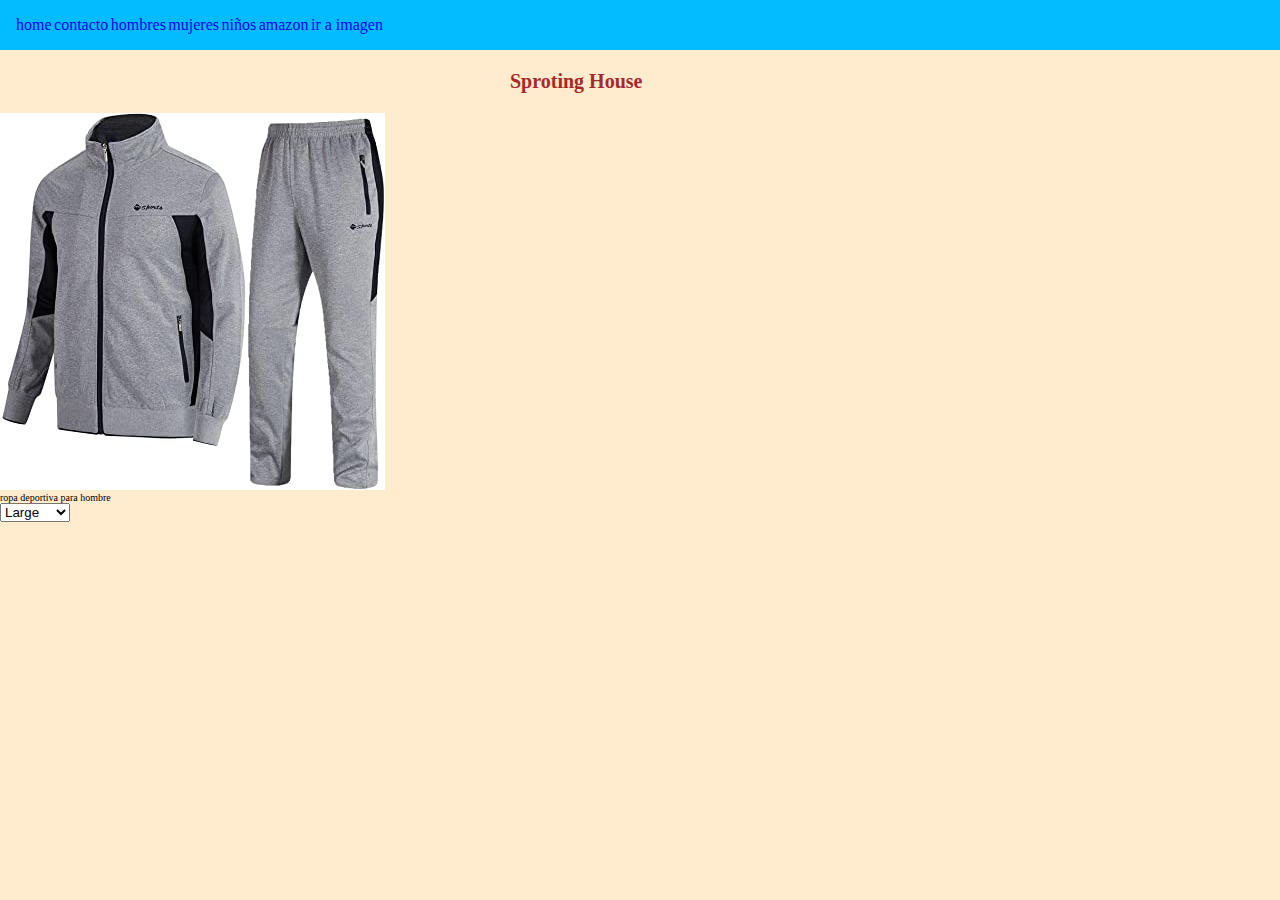
==== index.html @ 1bcd3fc2 "first commit" ====
<!DOCTYPE html>
<html lang="en">
<head>
    <meta charset="UTF-8">
    <meta http-equiv="X-UA-Compatible" content="IE=edge">
    <meta name="viewport" content="width=device-width, initial-scale=1.0">
    <title>venta de ropa</title>
    <link rel="stylesheet" href="./estilos/estilos.css">
</head>
<body>
 
    <header>
        <nav>
            <ul>
                <li> <a href="index.html">home</a>
                </li>
                <li><a href="./secciones/contacto.html">contacto</a>
                </li>
                <li><a href="./secciones/hombres.html">hombres</a>
                </li>
                <li><a href="./secciones/mujeres.html">mujeres</a>
                </li>
                <li><a href="./secciones/niños.html">niños</a>
                </li>
                <li><a href="https://www.amazon.com/-/es/TBMPOY-deportiva-atl%C3%A9tica-cremallera-completa/dp/B07DRCQLNH">amazon</a>
                </li>
                <li><a href="#imagen">ir a imagen</a>

                </li>
             
            </ul>

        </nav>
     
    </header>
    <h1>Sproting House</h1>
    <figure>
<img src="./imagenes/814pT6OHogL._AC_UX385_.jpg" alt="ropa deportiva o casual" id="imagen">
<figcaption>ropa deportiva para hombre</figcaption>
<select name="talles">
    <div>Seleccione talle</div>
        <option value="L">Large</option>
        <option value="M">Medium</option>
        <option value="S">Small</option>
      </select>
    </figure>
    <iframe width="560" height="315" src="https://www.youtube.com/embed/9E9BHNRV1n4" title="YouTube video player" frameborder="0" allow="accelerometer; autoplay; clipboard-write; encrypted-media; gyroscope; picture-in-picture" allowfullscreen></iframe>
    
    
    
    
</body>
</html>
---- estilos/estilos.css ----
*{
    padding:0;
    margin:0;
}
html{
    font-size: 62.5%;
}
header{
    background-color: rgb(90, 253, 199);
}

.azul{
    color: rgb(3, 3, 255);
    font-weight: lighter;
    font-size: 32px;
    padding: 5px;
}
.rojo{
    color: rgb(9, 254, 254);
    font-weight: lighter;
    font-size: 32px;
    padding: 10px;
}
.zapatilla{
    color: rgb(2, 86, 255);
font-weight: lighter;
font-size: 32px;
padding: 10px;
}

#tipografia{
    font-size: 64px;
}

section h1{
    font-size:x-large;
    font-family:Arial, Helvetica, sans-serif;
}

li{
    list-style-type: none;
}

a{
   
 text-decoration:none ;
    font-size: 16px;
}
 header nav ul li{
    display: inline-block;
}
.medida{
    font-size: 30px;
    color: blue;
    padding: 0%;
    margin: 0%;
}
.tiempo{
    font-size: 20px;
    margin: 0%;
    padding: 0%;
}




body{
    background-color: blanchedalmond;
}
header{
background-color:rgb(2, 188, 255);
padding: 16px 32px 16px 16px;
}
h1{
    color: brown;
    padding: 10px;
margin: 10px 500px 10px 500px;
position: relative;
font-family:fantasy 
 
}
p{
    color: black;
    padding: 10px;
    margin-right: 10px;
    margin-left: 10px;
    margin-left: 30px;
    margin-top: 30px;
    margin-bottom: 32px;
    border: 5px solid burlywood;
}
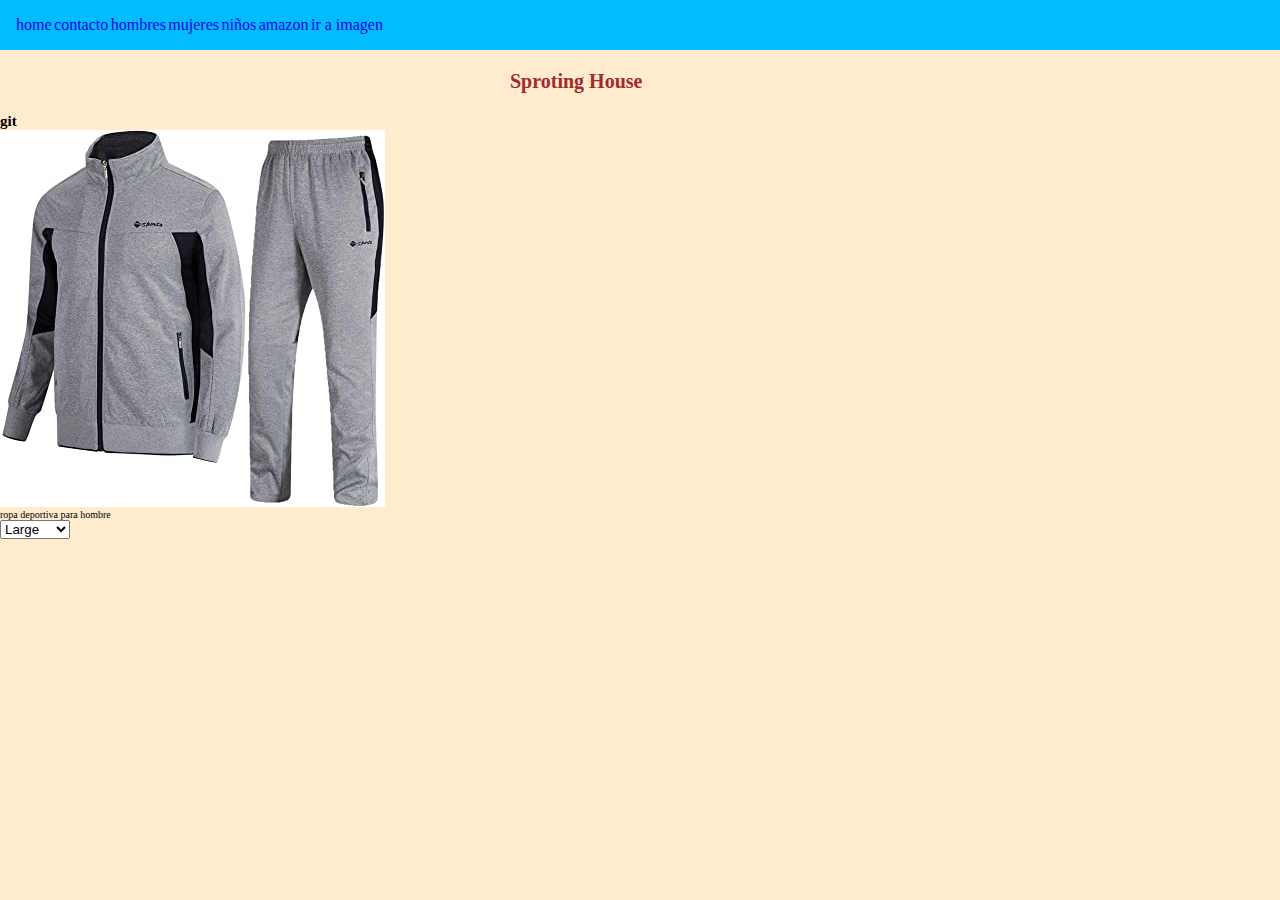
==== commit 29ea84b1: "modificacion de titulo" ====
--- a/index.html
+++ b/index.html
@@ -34,6 +34,7 @@
      
     </header>
     <h1>Sproting House</h1>
+    <h2>git</h2>
     <figure>
 <img src="./imagenes/814pT6OHogL._AC_UX385_.jpg" alt="ropa deportiva o casual" id="imagen">
 <figcaption>ropa deportiva para hombre</figcaption>
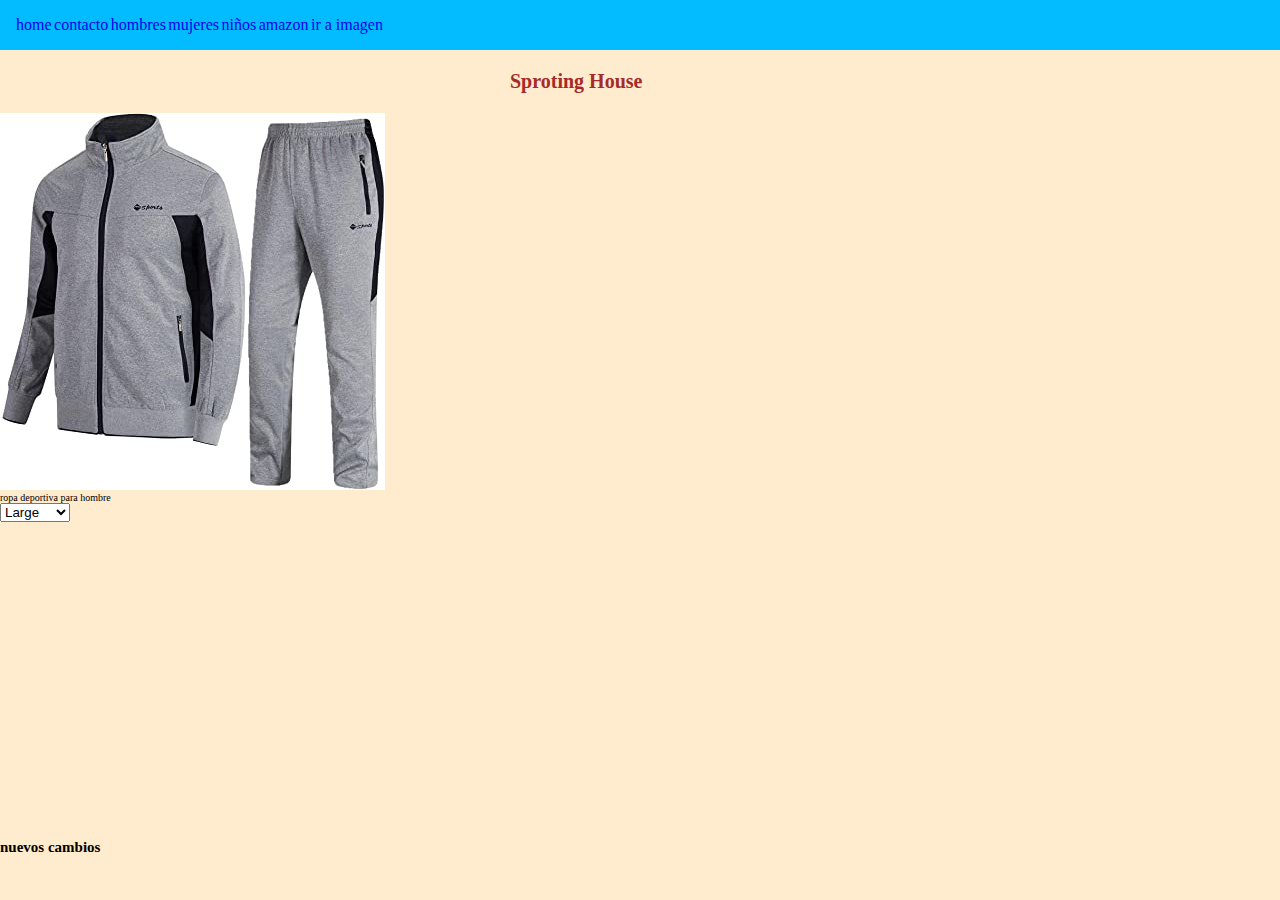
==== commit cec0f3d4: "ultimos cambios" ====
--- a/index.html
+++ b/index.html
@@ -34,7 +34,6 @@
      
     </header>
     <h1>Sproting House</h1>
-    <h2>git</h2>
     <figure>
 <img src="./imagenes/814pT6OHogL._AC_UX385_.jpg" alt="ropa deportiva o casual" id="imagen">
 <figcaption>ropa deportiva para hombre</figcaption>
@@ -48,7 +47,7 @@
     <iframe width="560" height="315" src="https://www.youtube.com/embed/9E9BHNRV1n4" title="YouTube video player" frameborder="0" allow="accelerometer; autoplay; clipboard-write; encrypted-media; gyroscope; picture-in-picture" allowfullscreen></iframe>
     
     
-    
+    <h2>nuevos cambios</h2>
     
 </body>
 </html>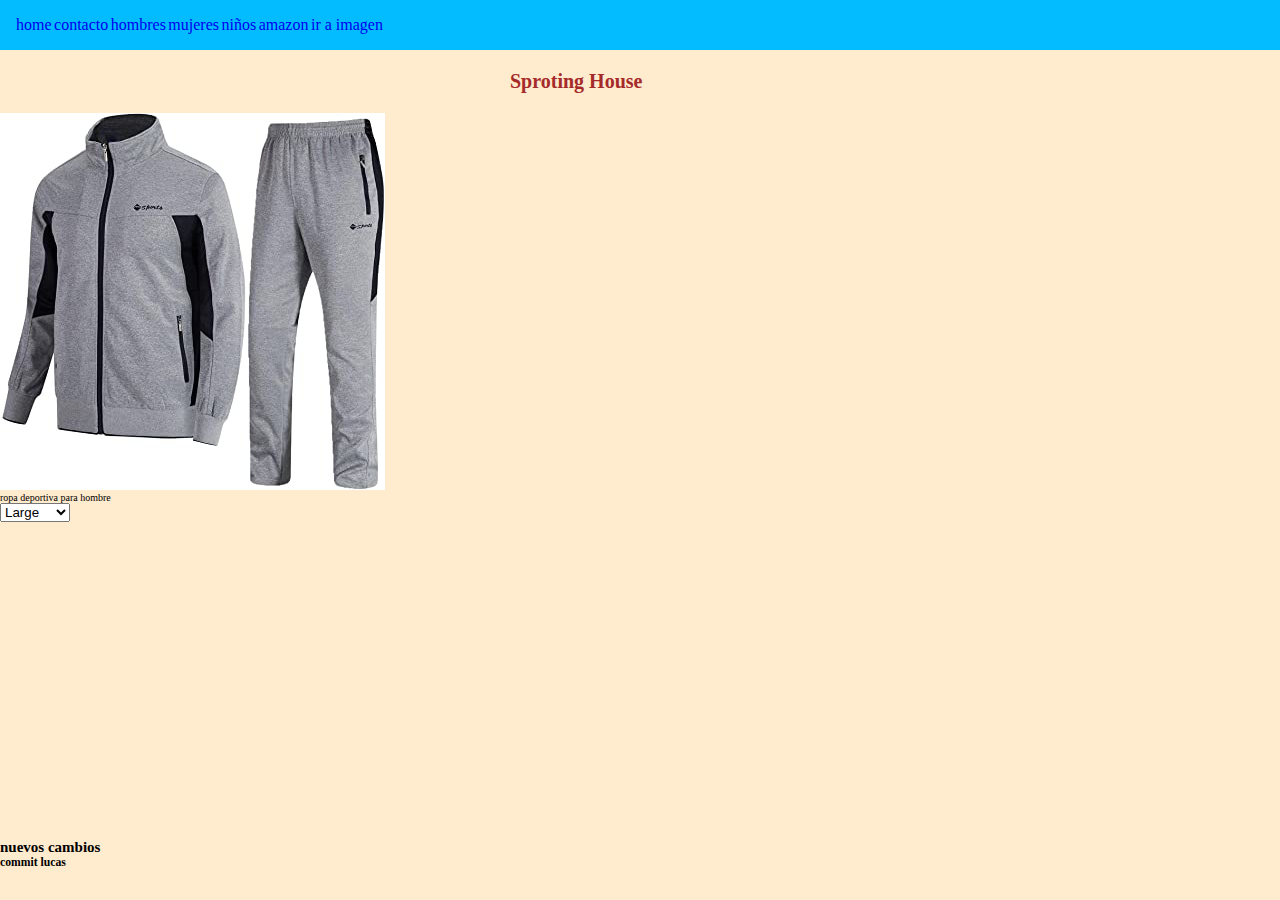
==== commit 3945fa2a: "seccion lucas" ====
--- a/index.html
+++ b/index.html
@@ -48,6 +48,6 @@
     
     
     <h2>nuevos cambios</h2>
-    
+    <h3>commit lucas</h3>
 </body>
 </html>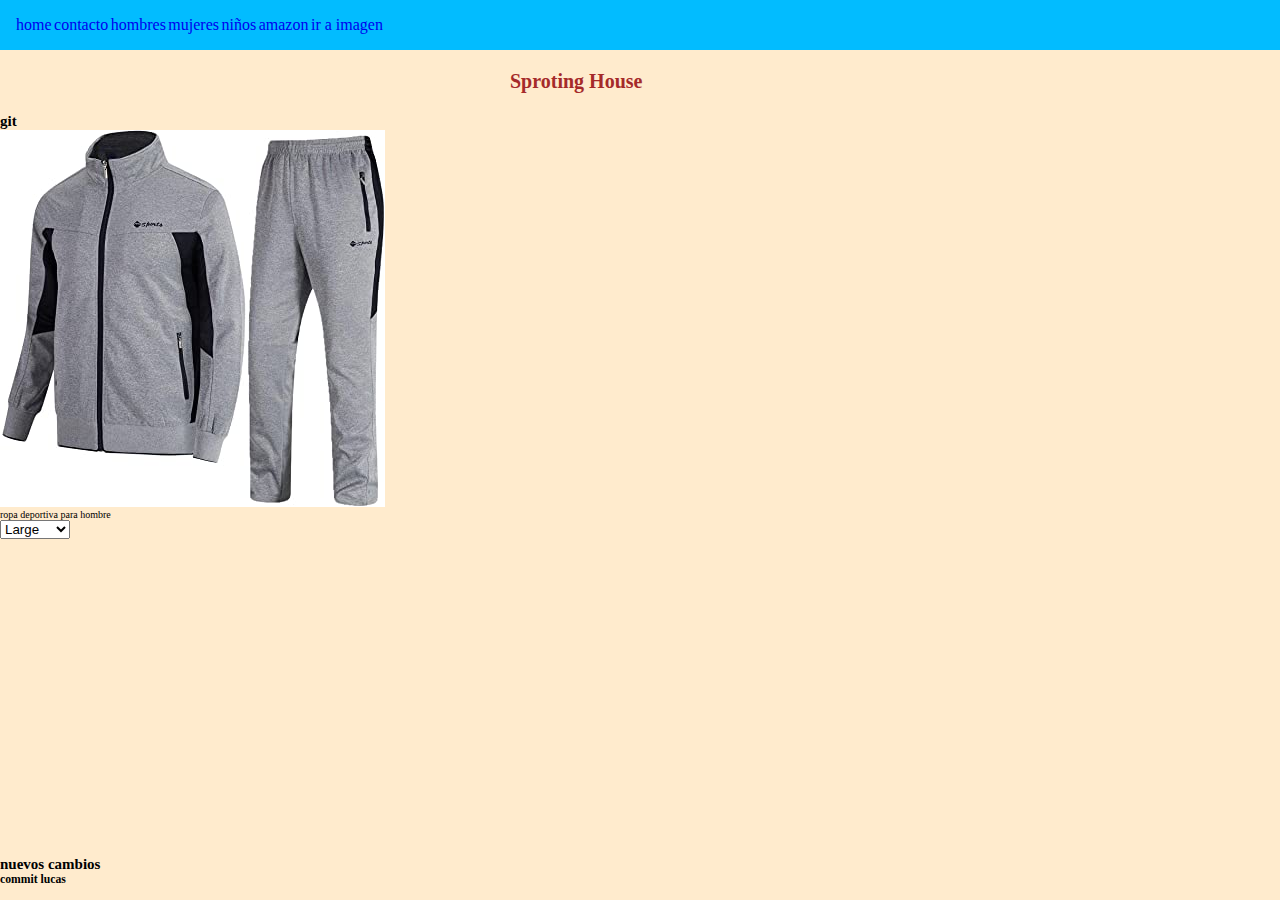
==== commit 1bcfdde2: "Merge branch 'style'" ====
--- a/index.html
+++ b/index.html
@@ -34,6 +34,7 @@
      
     </header>
     <h1>Sproting House</h1>
+    <h2>git</h2>
     <figure>
 <img src="./imagenes/814pT6OHogL._AC_UX385_.jpg" alt="ropa deportiva o casual" id="imagen">
 <figcaption>ropa deportiva para hombre</figcaption>
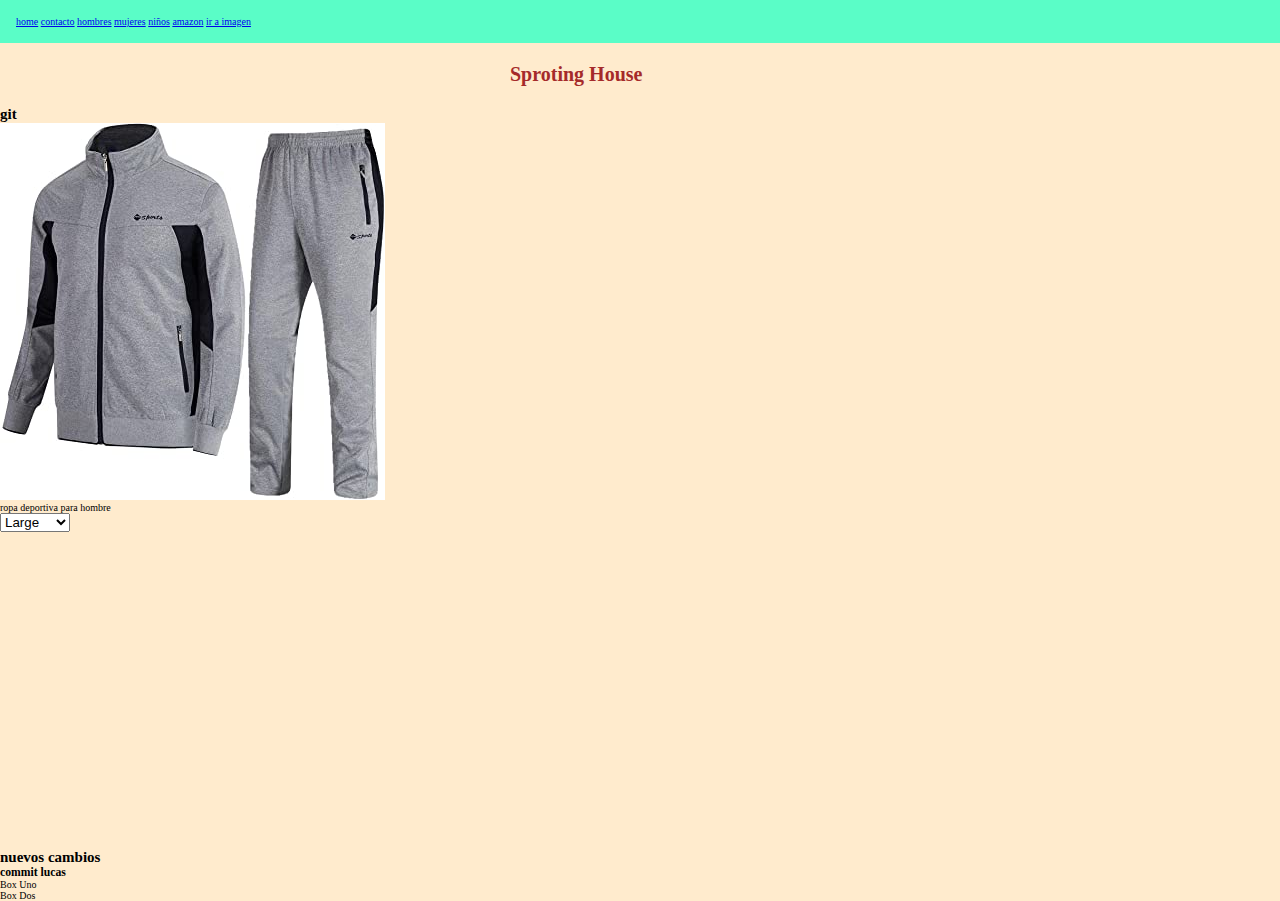
==== commit e8a38d69: "actualizacion de seo" ====
--- a/index.html
+++ b/index.html
@@ -4,8 +4,10 @@
     <meta charset="UTF-8">
     <meta http-equiv="X-UA-Compatible" content="IE=edge">
     <meta name="viewport" content="width=device-width, initial-scale=1.0">
-    <title>venta de ropa</title>
-    <link rel="stylesheet" href="./estilos/estilos.css">
+    <meta name="description" content="tienda de ropa deoportiva con todo lo necesario para estar comodo. Segui entrenando y corriendo con nuestros productos. SPORTING HOUSE">
+    <meta name="keywords" content="zapatillas, calzas, remeras, buzos, medias y mas">
+    <title>Sporting House</title>
+    <link rel="stylesheet" href="./estilos/style.css">
 </head>
 <body>
  
@@ -50,5 +52,9 @@
     
     <h2>nuevos cambios</h2>
     <h3>commit lucas</h3>
+
+
+    <div class="box_uno">Box Uno</div>
+    <div class="box_dos">Box Dos</div>
 </body>
 </html>--- a/estilos/style.css
+++ b/estilos/style.css
@@ -0,0 +1,92 @@
+* {
+  padding: 0;
+  margin: 0;
+}
+
+html {
+  font-size: 62.5%;
+}
+
+header {
+  background-color: #5afdc7;
+  padding: 16px 32px 16px 16px;
+}
+
+header nav ul li {
+  display: inline-block;
+}
+
+header nav ul li li {
+  list-style-type: none;
+}
+
+header nav ul li li a {
+  text-decoration: none;
+  font-size: 16px;
+}
+
+.azul {
+  color: #0303ff;
+  font-weight: lighter;
+  font-size: 32px;
+  padding: 5px;
+}
+
+.rojo {
+  color: #09fefe;
+  font-weight: lighter;
+  font-size: 32px;
+  padding: 10px;
+}
+
+.zapatilla {
+  color: #0256ff;
+  font-weight: lighter;
+  font-size: 32px;
+  padding: 10px;
+}
+
+#tipografia {
+  font-size: 64px;
+}
+
+section h1 {
+  font-size: x-large;
+  font-family: Arial, Helvetica, sans-serif;
+}
+
+.medida {
+  font-size: 30px;
+  color: blue;
+  padding: 0%;
+  margin: 0%;
+}
+
+.tiempo {
+  font-size: 20px;
+  margin: 0%;
+  padding: 0%;
+}
+
+body {
+  background-color: blanchedalmond;
+}
+
+h1 {
+  color: brown;
+  padding: 10px;
+  margin: 10px 500px 10px 500px;
+  position: relative;
+  font-family: fantasy;
+}
+
+p {
+  color: black;
+  padding: 10px;
+  margin-right: 10px;
+  margin-left: 10px;
+  margin-left: 30px;
+  margin-top: 30px;
+  margin-bottom: 32px;
+  border: 5px solid burlywood;
+}
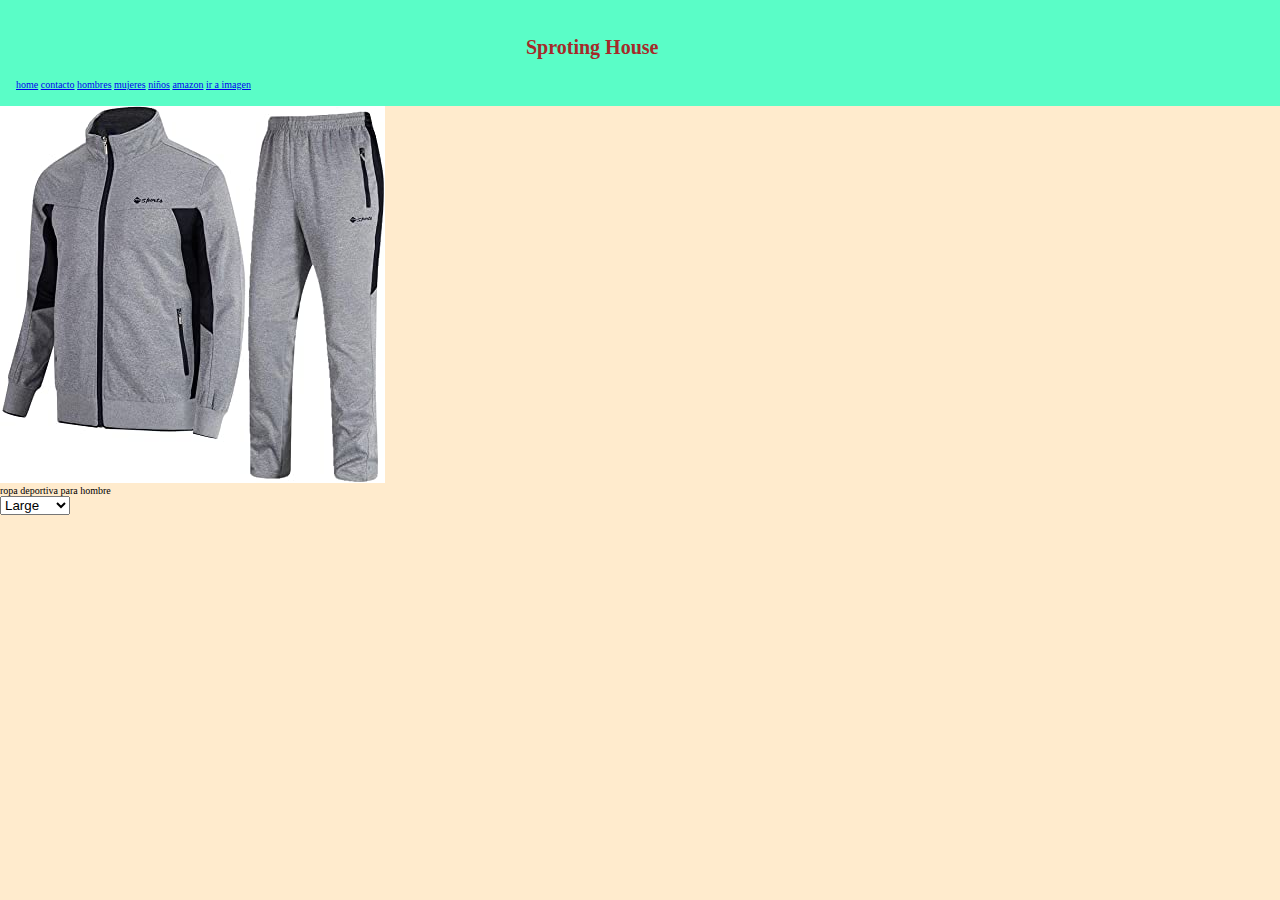
==== commit 72af6402: "agregando sass 1" ====
--- a/index.html
+++ b/index.html
@@ -6,12 +6,14 @@
     <meta name="viewport" content="width=device-width, initial-scale=1.0">
     <meta name="description" content="tienda de ropa deoportiva con todo lo necesario para estar comodo. Segui entrenando y corriendo con nuestros productos. SPORTING HOUSE">
     <meta name="keywords" content="zapatillas, calzas, remeras, buzos, medias y mas">
+    <link href="https://cdn.jsdelivr.net/npm/bootstrap@5.1.3/dist/css/bootstrap.min.css" rel="stylesheet" integrity="sha384-1BmE4kWBq78iYhFldvKuhfTAU6auU8tT94WrHftjDbrCEXSU1oBoqyl2QvZ6jIW3" crossorigin="anonymous">
     <title>Sporting House</title>
     <link rel="stylesheet" href="./estilos/style.css">
 </head>
 <body>
  
     <header>
+        <h1>Sproting House</h1>
         <nav>
             <ul>
                 <li> <a href="index.html">home</a>
@@ -35,8 +37,8 @@
         </nav>
      
     </header>
-    <h1>Sproting House</h1>
-    <h2>git</h2>
+   
+
     <figure>
 <img src="./imagenes/814pT6OHogL._AC_UX385_.jpg" alt="ropa deportiva o casual" id="imagen">
 <figcaption>ropa deportiva para hombre</figcaption>
@@ -49,12 +51,12 @@
     </figure>
     <iframe width="560" height="315" src="https://www.youtube.com/embed/9E9BHNRV1n4" title="YouTube video player" frameborder="0" allow="accelerometer; autoplay; clipboard-write; encrypted-media; gyroscope; picture-in-picture" allowfullscreen></iframe>
     
-    
-    <h2>nuevos cambios</h2>
-    <h3>commit lucas</h3>
 
+    <footer>
 
-    <div class="box_uno">Box Uno</div>
-    <div class="box_dos">Box Dos</div>
+    </footer>
+
+    <script src="https://cdn.jsdelivr.net/npm/bootstrap@5.1.3/dist/js/bootstrap.bundle.min.js" integrity="sha384-ka7Sk0Gln4gmtz2MlQnikT1wXgYsOg+OMhuP+IlRH9sENBO0LRn5q+8nbTov4+1p" crossorigin="anonymous"></script>
+
 </body>
 </html>